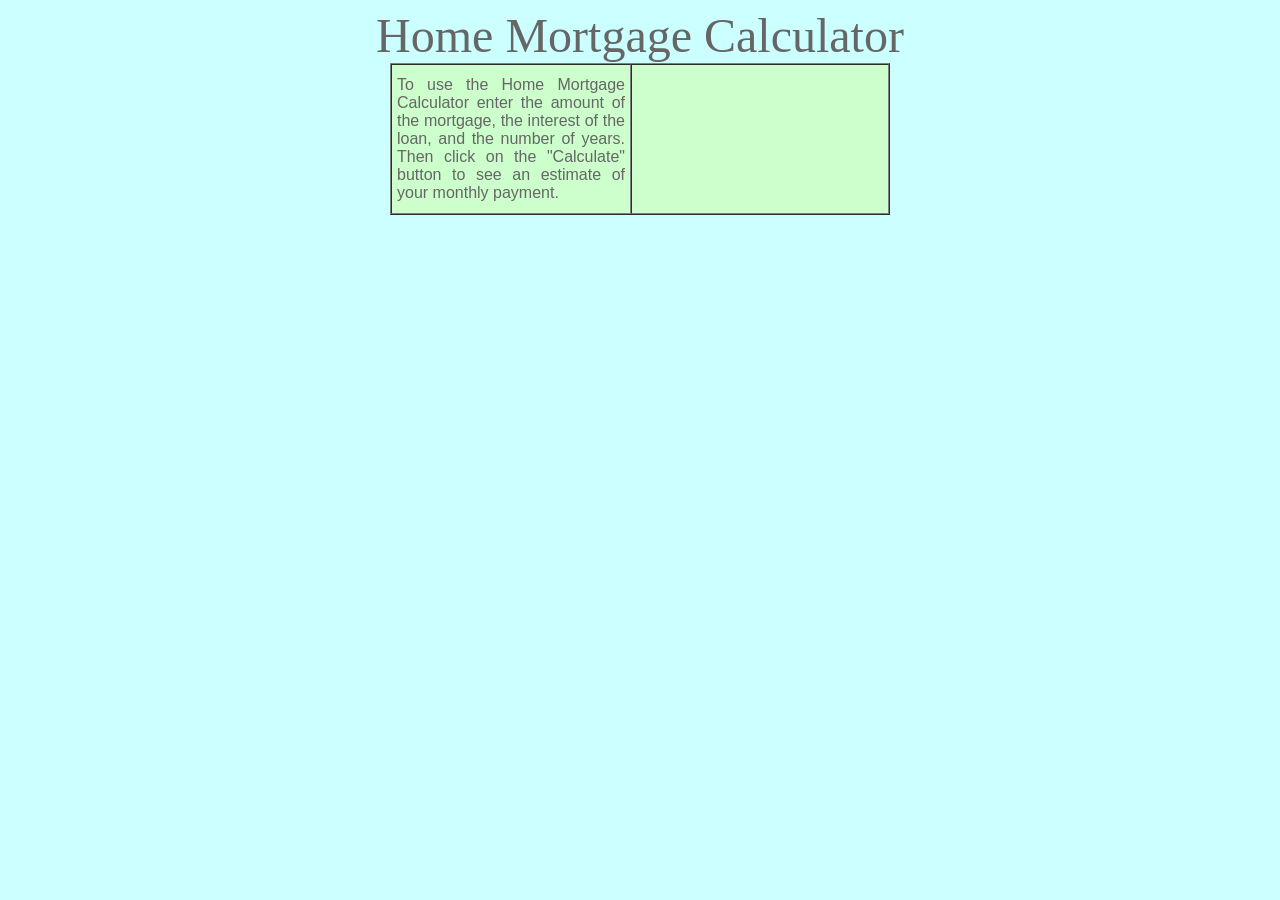
==== mortgage.html @ 1fe09795 "code" ====
<html>
<head>
<title>Untitled Document</title>
<script language="JavaScript" src="calculator.js"></script>
<meta http-equiv="Content-Type" content="text/html; charset=iso-8859-1"></head>

<body bgcolor="#CCFFFF">
<div align="center"><font color="#666666" size="+5">Home Mortgage Calculator</font>
</div>
<table width="500" height="152" border="1" align="center" cellpadding="5" cellspacing="0" bgcolor="#CCFFCC">
  <tr>
	<td width="228" height="150" align="center" valign="middle">

<div align="justify"><font color="#666666" face="Arial, Helvetica, sans-serif">
To use the Home Mortgage Calculator enter the amount of the mortgage, the interest of the loan, and the number of years. Then click on the &quot;Calculate&quot; button to see an estimate of your monthly payment.
</font></div>
	
	</td>

	<td width="246" align="center" valign="middle">
	<!-- add table and form inside this cell -->

  



	</td>
</tr>
</table>
</body>
</html>
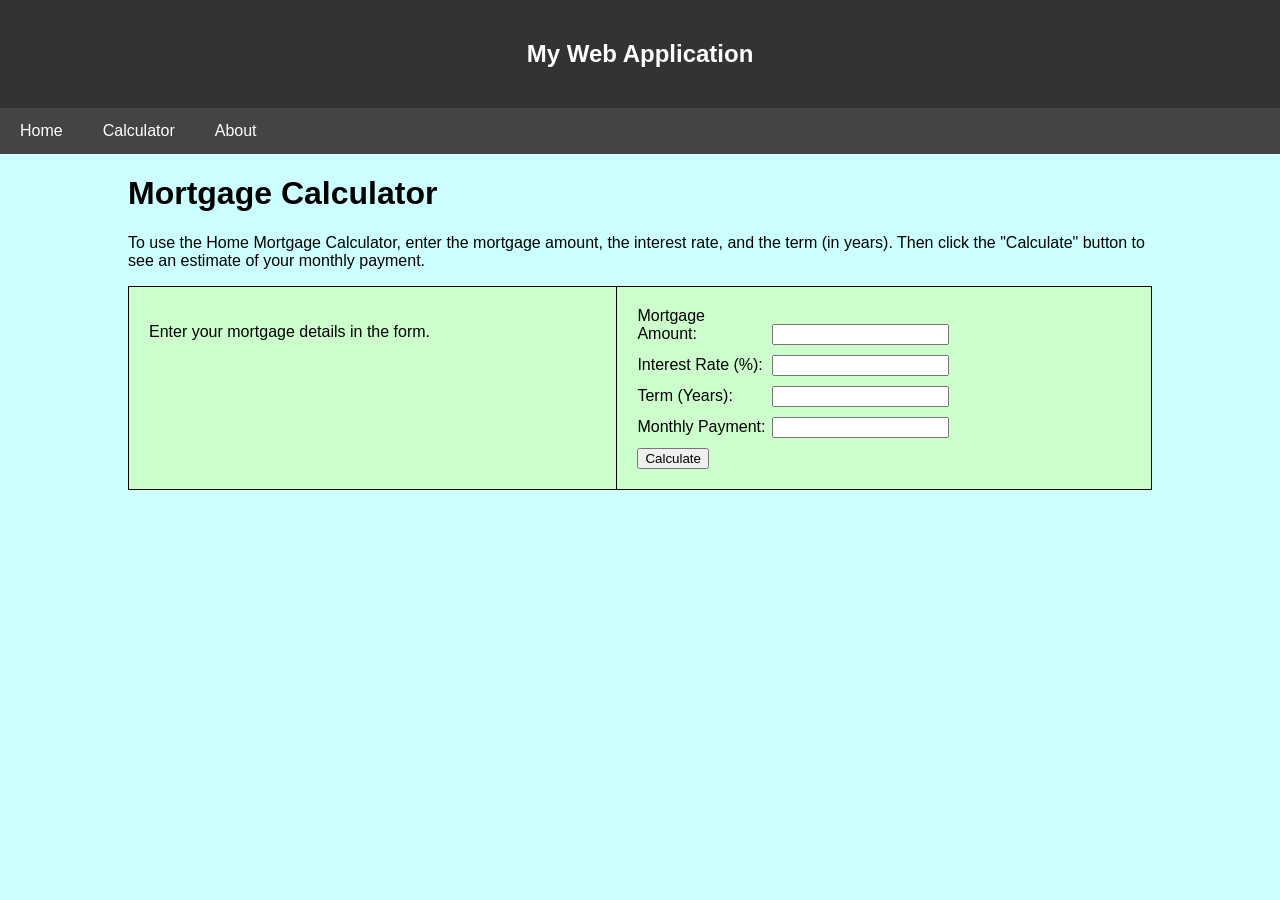
==== commit 659e2595: "final chnages" ====
--- a/mortgage.html
+++ b/mortgage.html
@@ -1,32 +1,58 @@
-
-<html>
+<!DOCTYPE html>
+<html lang="en">
 <head>
-<title>Untitled Document</title>
-<script language="JavaScript" src="calculator.js"></script>
-<meta http-equiv="Content-Type" content="text/html; charset=iso-8859-1"></head>
-
-<body bgcolor="#CCFFFF">
-<div align="center"><font color="#666666" size="+5">Home Mortgage Calculator</font>
-</div>
-<table width="500" height="152" border="1" align="center" cellpadding="5" cellspacing="0" bgcolor="#CCFFCC">
-  <tr>
-	<td width="228" height="150" align="center" valign="middle">
-
-<div align="justify"><font color="#666666" face="Arial, Helvetica, sans-serif">
-To use the Home Mortgage Calculator enter the amount of the mortgage, the interest of the loan, and the number of years. Then click on the &quot;Calculate&quot; button to see an estimate of your monthly payment.
-</font></div>
-	
-	</td>
-
-	<td width="246" align="center" valign="middle">
-	<!-- add table and form inside this cell -->
-
+  <meta charset="UTF-8">
+  <title>Mortgage Calculator - My Web Application</title>
+  <link rel="stylesheet" href="css/styles.css">
+  <script src="js/calculator.js"></script>
+</head>
+<body>
+  <!-- Header -->
+  <div class="header">
+    <h2>My Web Application</h2>
+  </div>
   
-
-
-
-	</td>
-</tr>
-</table>
+  <!-- Navigation Menu -->
+  <div class="nav">
+    <ul>
+      <li><a href="index.html">Home</a></li>
+      <li><a href="mortgage.html">Calculator</a></li>
+      <li><a href="about.html">About</a></li>
+    </ul>
+  </div>
+  
+  <!-- Main Content Container -->
+  <div class="container">
+    <h1>Mortgage Calculator</h1>
+    <p>
+      To use the Home Mortgage Calculator, enter the mortgage amount, the interest rate, and the term (in years). Then click the "Calculate" button to see an estimate of your monthly payment.
+    </p>
+    <table class="calc-table">
+      <tr>
+        <td>
+          <p>
+            Enter your mortgage details in the form.
+          </p>
+        </td>
+        <td>
+          <form name="Form1">
+            <label for="Amount">Mortgage Amount:</label>
+            <input type="text" name="Amount" id="Amount"><br>
+            
+            <label for="Rate">Interest Rate (%):</label>
+            <input type="text" name="Rate" id="Rate"><br>
+            
+            <label for="Years">Term (Years):</label>
+            <input type="text" name="Years" id="Years"><br>
+            
+            <label for="Payment">Monthly Payment:</label>
+            <input type="text" name="Payment" id="Payment" readonly><br>
+            
+            <input type="button" value="Calculate" onclick="mortCalc(this.form)">
+          </form>
+        </td>
+      </tr>
+    </table>
+  </div>
 </body>
 </html>
--- a/css/styles.css
+++ b/css/styles.css
@@ -0,0 +1,75 @@
+/* Basic page styling */
+body {
+    margin: 0;
+    padding: 0;
+    font-family: Arial, sans-serif;
+    background-color: #CCFFFF;
+  }
+  
+  /* Header styling */
+  .header {
+    background-color: #333;
+    padding: 20px;
+    text-align: center;
+    color: #fff;
+  }
+  
+  /* Navigation menu styling */
+  .nav {
+    background-color: #444;
+    overflow: hidden;
+  }
+  .nav ul {
+    list-style: none;
+    margin: 0;
+    padding: 0;
+  }
+  .nav ul li {
+    float: left;
+  }
+  .nav ul li a {
+    display: block;
+    padding: 14px 20px;
+    color: #fff;
+    text-decoration: none;
+  }
+  .nav ul li a:hover {
+    background-color: #ddd;
+    color: black;
+  }
+  /* Clear floats after nav items */
+  .nav ul::after {
+    content: "";
+    display: table;
+    clear: both;
+  }
+  
+  /* Container styling */
+  .container {
+    width: 80%;
+    margin: 20px auto;
+  }
+  
+  /* Table styles for the calculator page (if needed) */
+  table.calc-table {
+    width: 100%;
+    border: 1px solid #000;
+    background-color: #CCFFCC;
+    border-collapse: collapse;
+  }
+  table.calc-table td {
+    padding: 20px;
+    vertical-align: top;
+    border: 1px solid #000;
+  }
+  
+  /* Form styling for the mortgage calculator */
+  form[name="Form1"] label {
+    display: inline-block;
+    width: 130px;
+    margin-bottom: 10px;
+  }
+  form[name="Form1"] input[type="text"] {
+    margin-bottom: 10px;
+  }
+  
